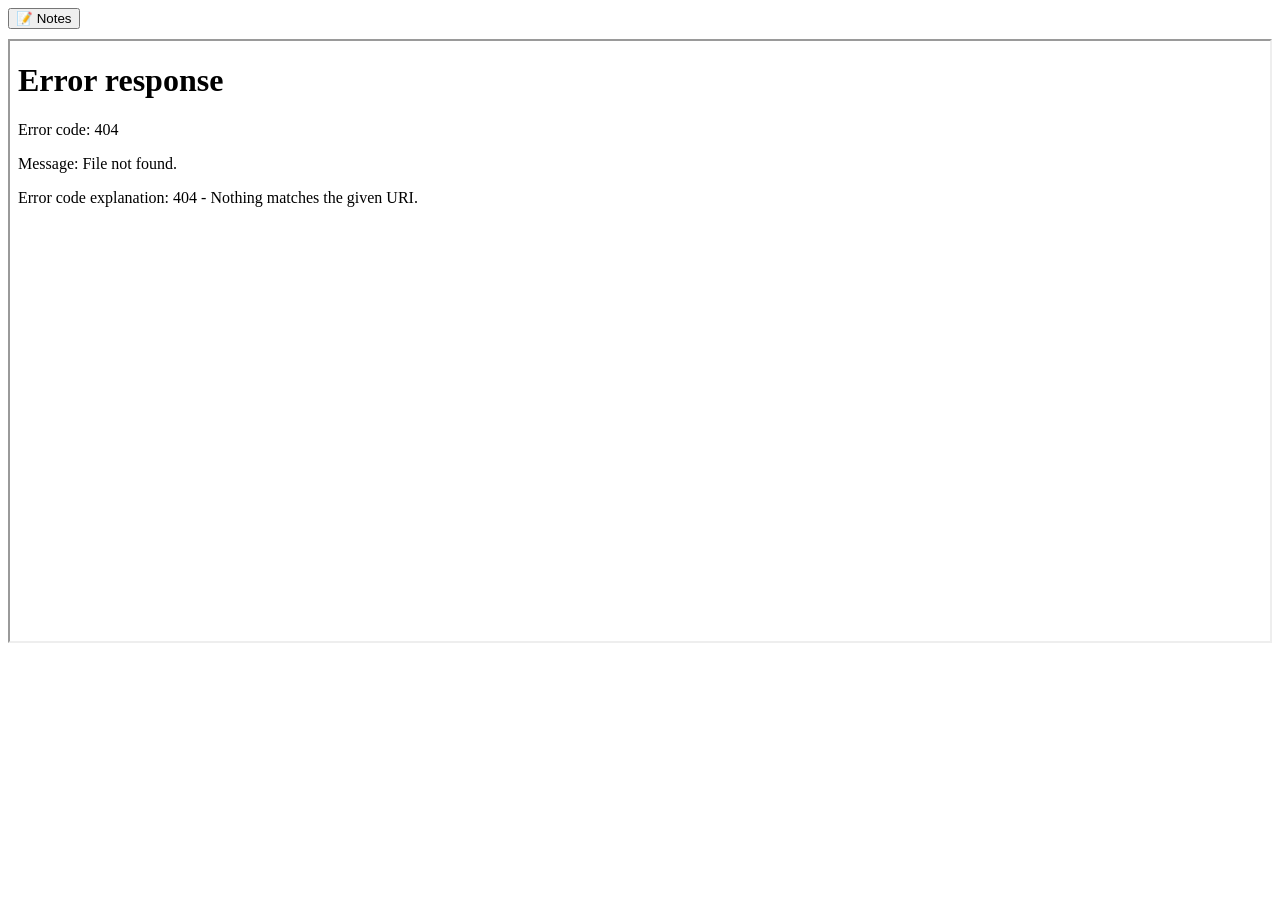
==== public/reader.html @ a2b57f50 "Phase 1: PDF navigation and notes" ====
<!DOCTYPE html>
<html>
<head>
  <title>PDF Reader</title>
</head>
<body>

<button id="toggleNotes">📝 Notes</button>

<div style="display:flex; margin-top:10px;">
  <iframe id="pdfFrame" width="100%" height="600px"></iframe>

  <div id="notesPanel" style="display:none; width:30%; margin-left:10px;">
    <textarea id="notesArea" style="width:100%; height:600px;"
      placeholder="Write notes here..."></textarea>
  </div>
</div>

<script>
  const params = new URLSearchParams(window.location.search);

  const year = params.get("year");
  const dept = params.get("dept");
  const subject = params.get("subject");
  const unit = params.get("unit");
  const file = params.get("file");

  const pdfPath =
    `../data/year${year}/${dept}/${subject}/resources/${unit}/${file}`;

  document.getElementById("pdfFrame").src = pdfPath;

  // Notes key (SUBJECT + PDF)
  const notesKey = `notes_${subject}_${file}`;

  const notesArea = document.getElementById("notesArea");

  // Load saved notes
  notesArea.value = localStorage.getItem(notesKey) || "";

  // Auto-save notes
  notesArea.addEventListener("input", () => {
    localStorage.setItem(notesKey, notesArea.value);
  });

  // Toggle notes panel
  document.getElementById("toggleNotes").onclick = () => {
    const panel = document.getElementById("notesPanel");
    panel.style.display = panel.style.display === "none" ? "block" : "none";
  };
</script>

</body>
</html>
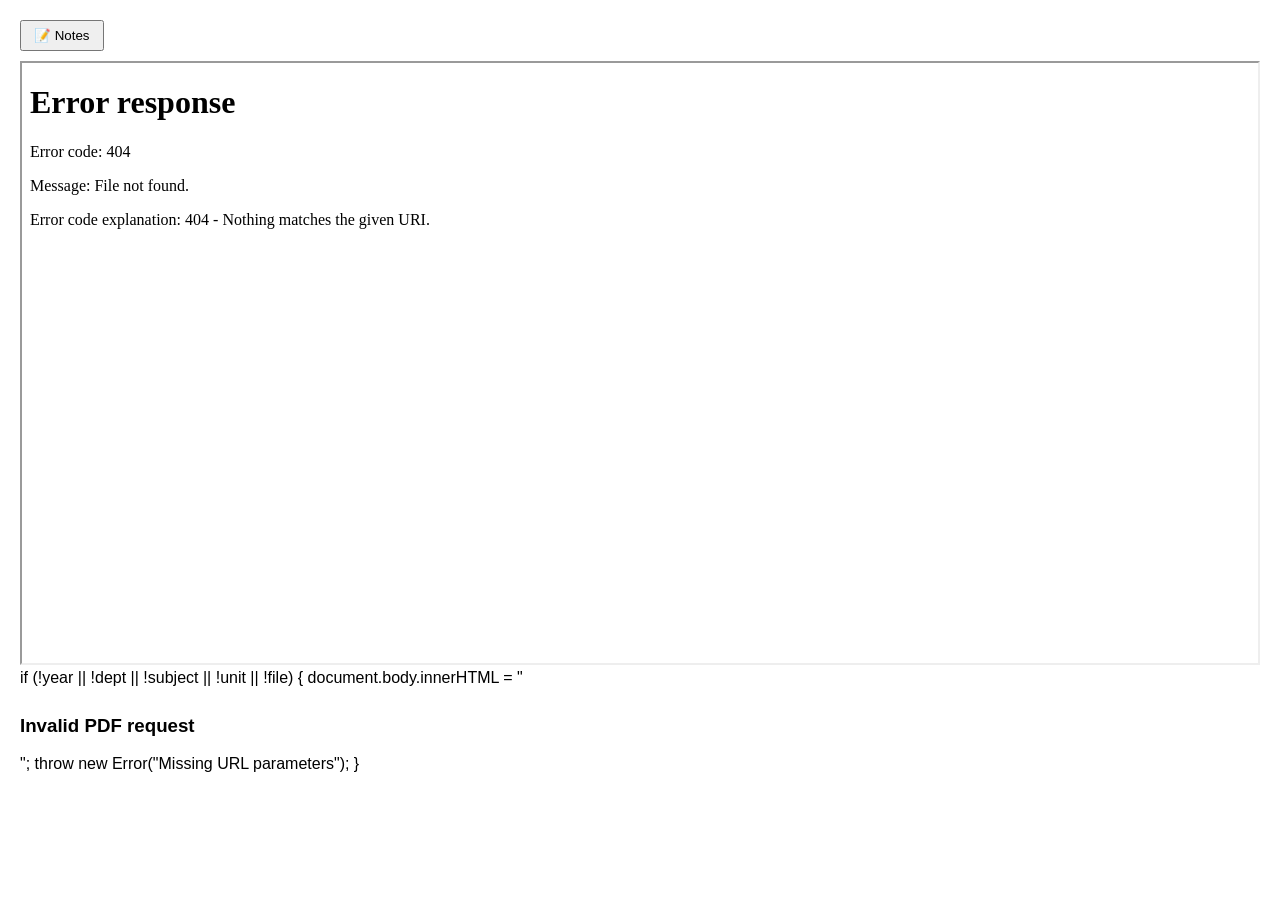
==== commit ad905714: "Phase 1.5: UI navigation for year, dept, subject" ====
--- a/public/reader.html
+++ b/public/reader.html
@@ -2,6 +2,7 @@
 <html>
 <head>
   <title>PDF Reader</title>
+  <link rel="stylesheet" href="../assets/css/style.css">
 </head>
 <body>
 
@@ -15,6 +16,12 @@
       placeholder="Write notes here..."></textarea>
   </div>
 </div>
+
+if (!year || !dept || !subject || !unit || !file) {
+  document.body.innerHTML = "<h3>Invalid PDF request</h3>";
+  throw new Error("Missing URL parameters");
+}
+
 
 <script>
   const params = new URLSearchParams(window.location.search);
--- a/assets/css/style.css
+++ b/assets/css/style.css
@@ -0,0 +1,33 @@
+body {
+  font-family: Arial, sans-serif;
+  margin: 20px;
+  line-height: 1.6;
+}
+
+h2, h3, h4 {
+  margin-top: 20px;
+  margin-bottom: 10px;
+}
+
+ul {
+  list-style-type: none;
+  padding-left: 0;
+}
+
+li {
+  margin: 6px 0;
+}
+
+a {
+  text-decoration: none;
+  color: #0066cc;
+}
+
+a:hover {
+  text-decoration: underline;
+}
+
+button {
+  padding: 6px 12px;
+  cursor: pointer;
+}
